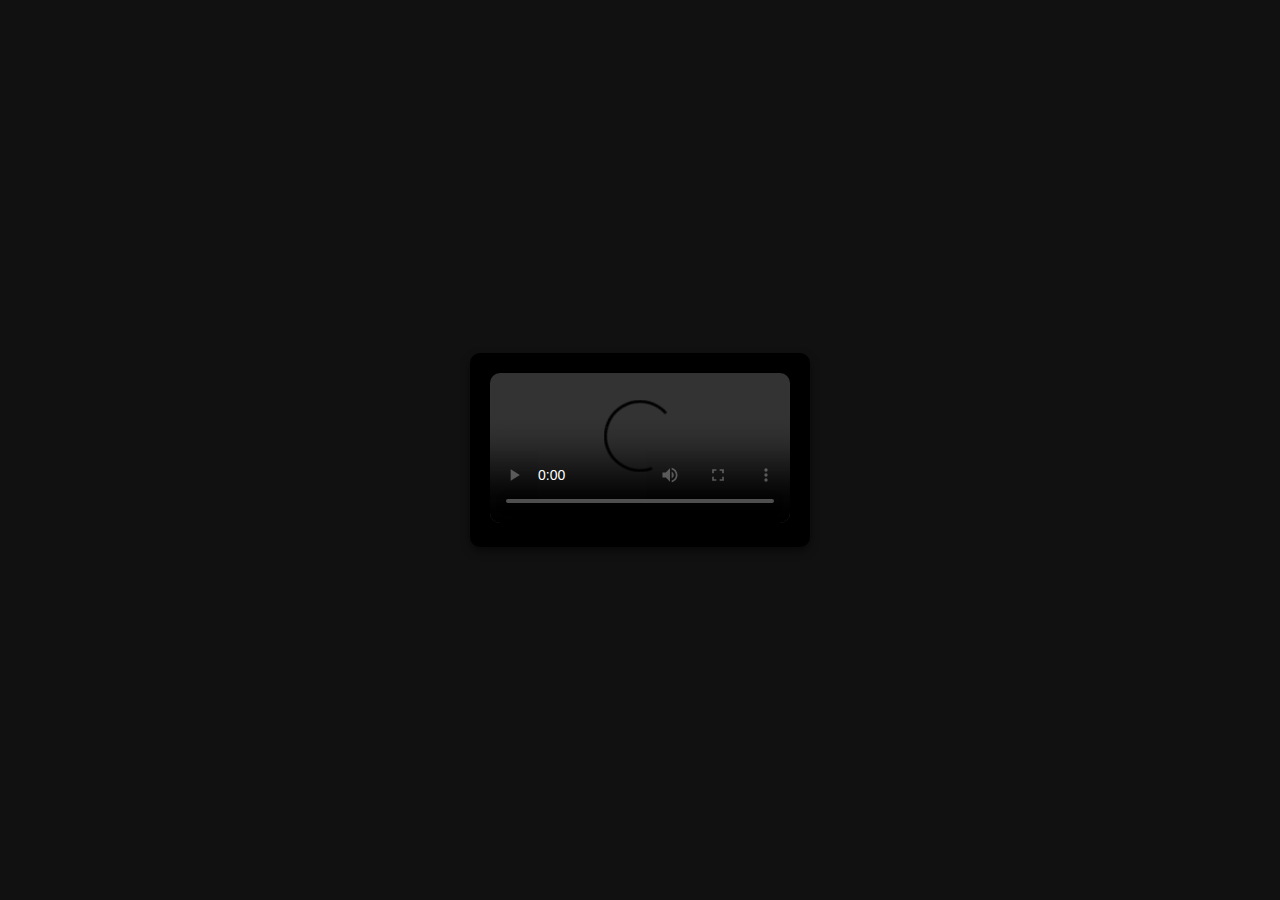
==== aboutus.html @ e14adb84 "Add files via upload" ====
<!DOCTYPE html>
<html lang="en">
  <head>
    <meta charset="UTF-8" />
    <meta name="viewport" content="width=device-width, initial-scale=1.0" />
    <title>About Us Video</title>
    <style>
      body {
        background-color: #111; /* Dark background for the whole page */
        color: #fff; /* White text color */
        font-family: Arial, sans-serif;
        display: flex;
        justify-content: center;
        align-items: center;
        height: 100vh;
        margin: 0;
      }

      .video-container {
        background-color: #000; /* Dark background */
        padding: 20px;
        border-radius: 10px; /* Rounded corners */
        box-shadow: 0 4px 8px rgba(0, 0, 0, 0.5); /* Shadow for a cool effect */
        max-width: 800px; /* Set max width for the video container */
        margin: 0 auto; /* Center the video container */
        text-align: center;
      }

      .video-container video {
        width: 100%; /* Make video responsive */
        border-radius: 10px; /* Match the container's rounded corners */
      }
    </style>
  </head>
  <body>
    <div class="video-container">
      <video id="about-us-video" controls>
        <source src="aboutus.mp4" type="video/mp4" />
        Your browser does not support the video tag.
      </video>
    </div>
    <script>
      document.getElementById("about-us-video").muted = false;
    </script>
  </body>
</html>
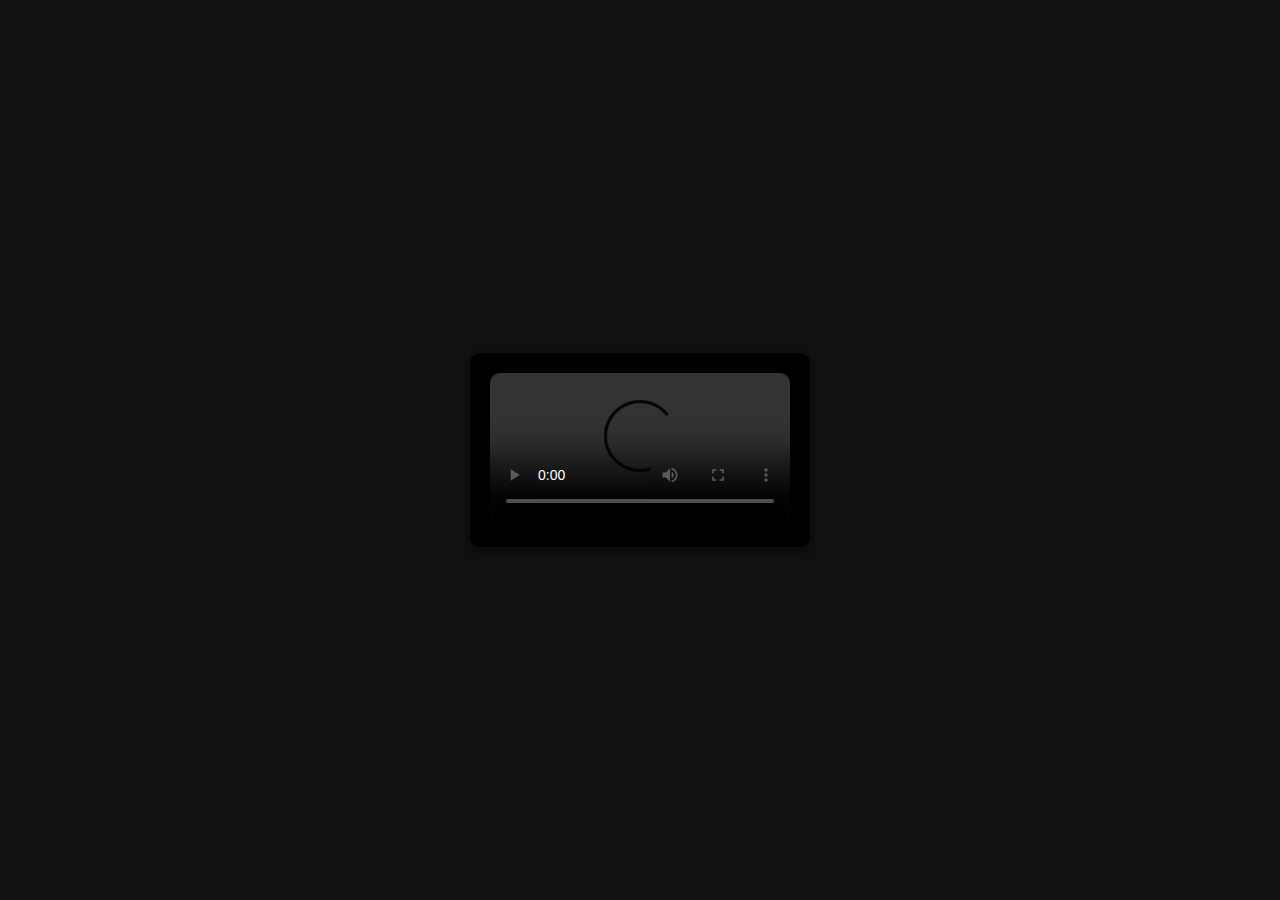
==== commit 27fafb77: "Update aboutus.html" ====
--- a/aboutus.html
+++ b/aboutus.html
@@ -34,7 +34,7 @@
   </head>
   <body>
     <div class="video-container">
-      <video id="about-us-video" controls>
+      <video id="about-us-video" controls autoplay>
         <source src="aboutus.mp4" type="video/mp4" />
         Your browser does not support the video tag.
       </video>
